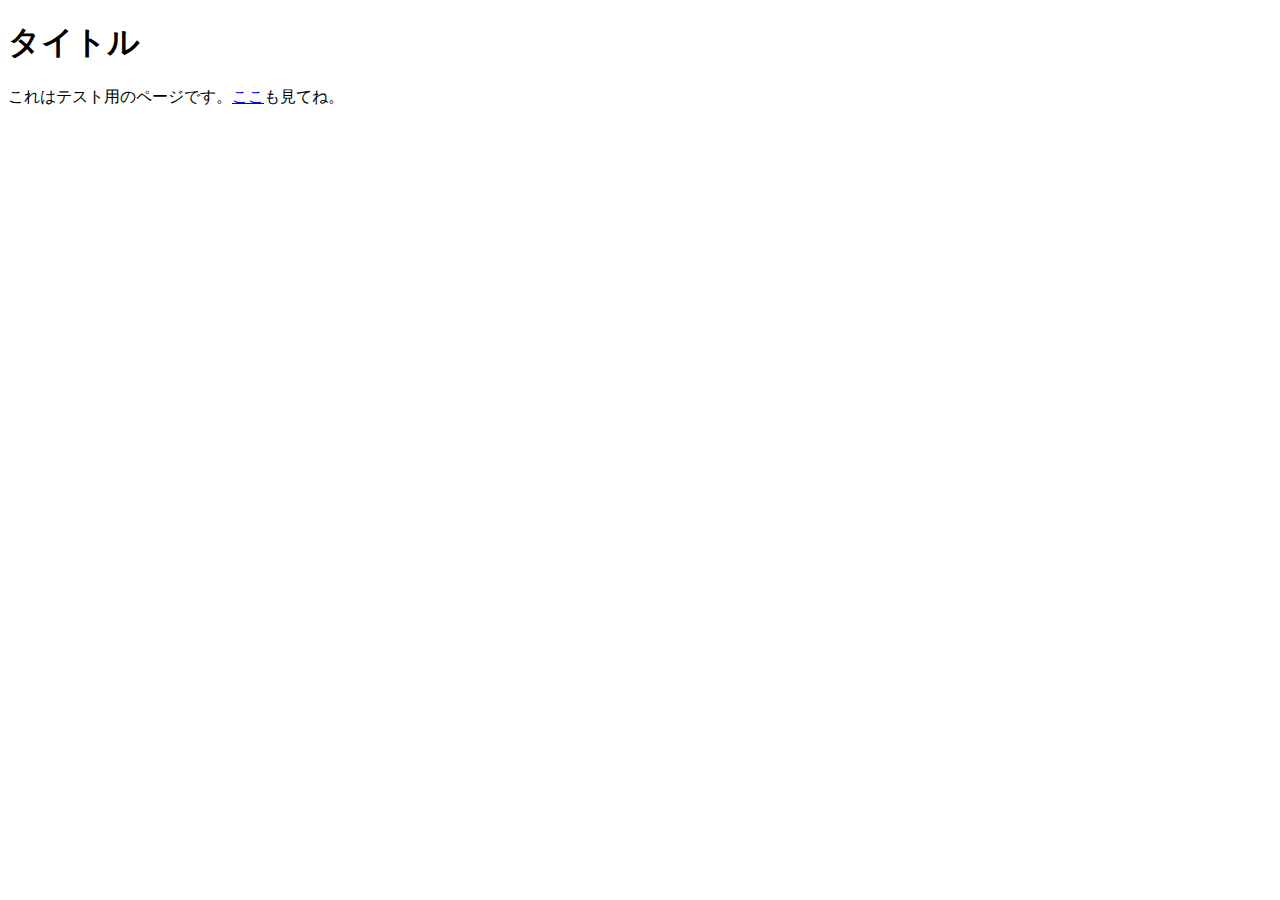
==== testhtml/index.html @ 576fb752 "Rename test.html to index.html" ====
<!DOCTYPE html>
<html>
  <head>
    <meta charset="utf-8">
    <title>テストページ</title>
    <link rel="stylesheet" href="css/home.css">
  </head>
  <body>
    <h1>タイトル</h1>      
    <p>これはテスト用のページです。<a href="https://kobukuro.com/" >ここ</a>も見てね。</p>
  </body>
</html>
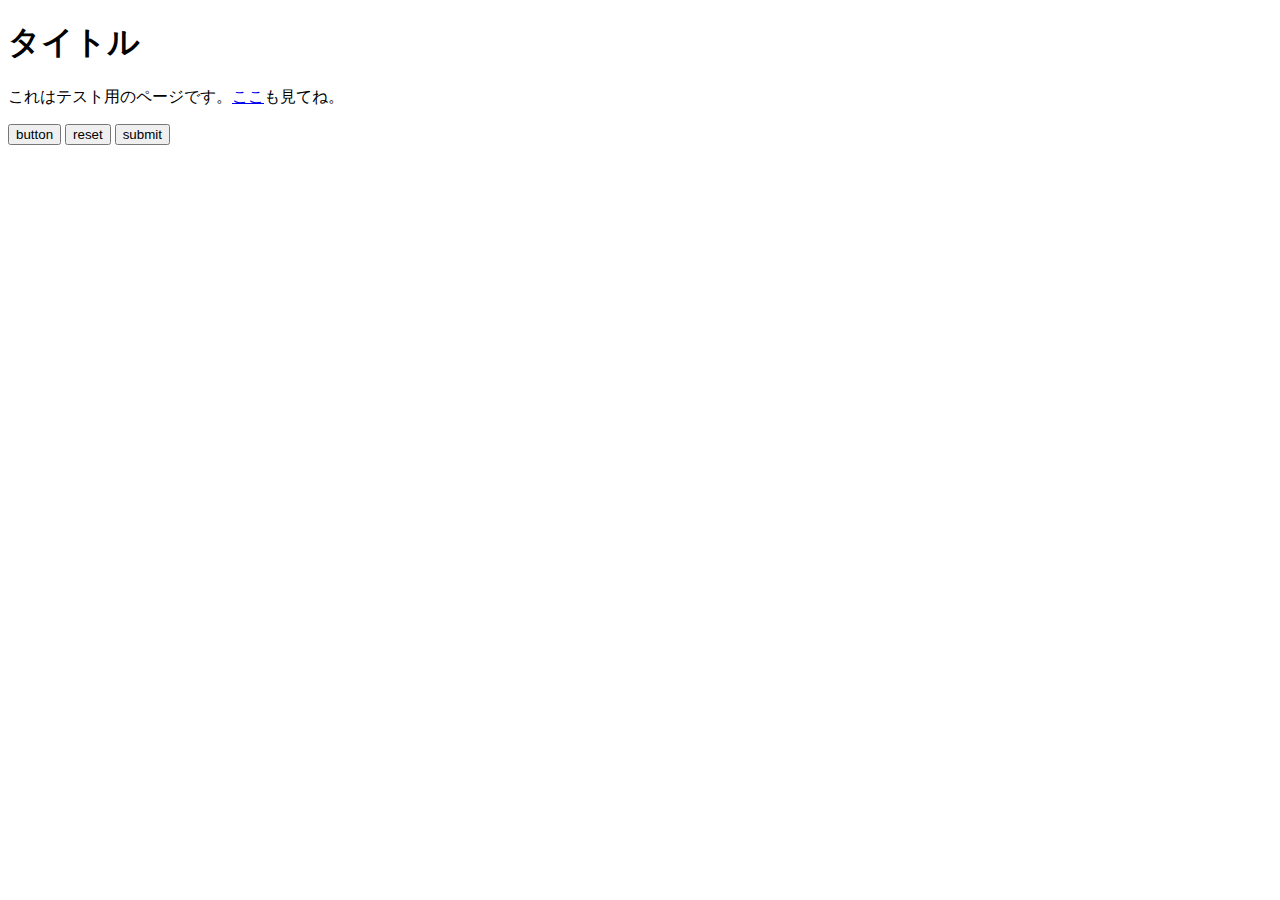
==== commit 44ebda4a: "Update index.html" ====
--- a/testhtml/index.html
+++ b/testhtml/index.html
@@ -7,6 +7,17 @@
   </head>
   <body>
     <h1>タイトル</h1>      
-    <p>これはテスト用のページです。<a href="https://kobukuro.com/" >ここ</a>も見てね。</p>
+    <p>
+      これはテスト用のページです。<a href="https://kobukuro.com/" >ここ</a>も見てね。
+    </p>
+    <button type="button" name="myButton1">
+	    button
+    </button>
+    <button type="reset" name="myButton2">
+      reset
+    </button>
+    <button type="submit" name="myButton3">
+  	  submit
+    </button>
   </body>
 </html>
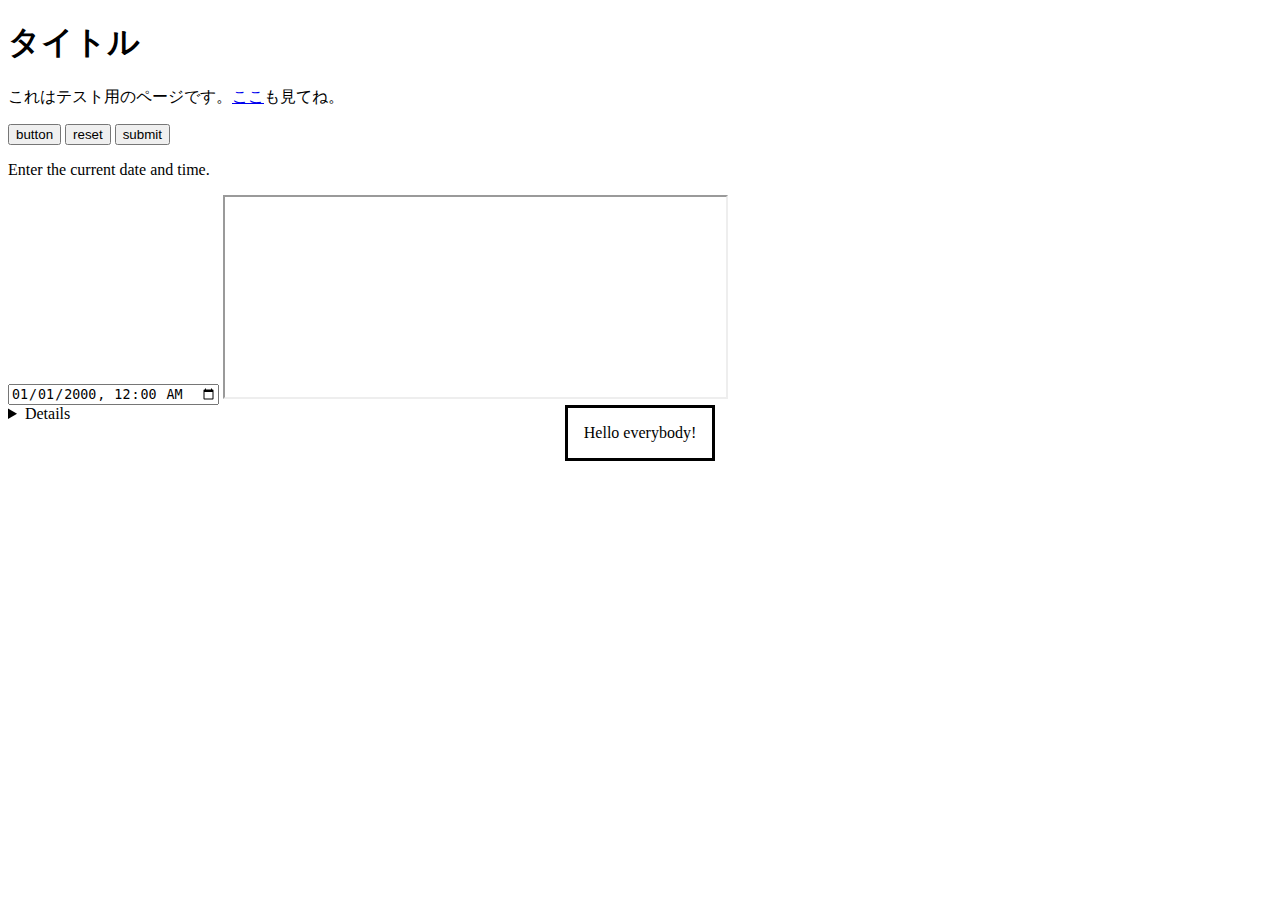
==== commit ce3bbd9a: "Update index.html" ====
--- a/testhtml/index.html
+++ b/testhtml/index.html
@@ -11,13 +11,25 @@
       これはテスト用のページです。<a href="https://kobukuro.com/" >ここ</a>も見てね。
     </p>
     <button type="button" name="myButton1">
-	    button
+      button
     </button>
     <button type="reset" name="myButton2">
       reset
     </button>
     <button type="submit" name="myButton3">
-  	  submit
+      submit
     </button>
+    <p>
+      Enter the current date and time.
+    </p>
+    <input type="datetime-local" name="dateinput" value="2000-01-01T00:00">
+    <iframe name="myIFrame" src="https://kobukuro.com" height="200" width="501"></iframe>
+    <dialog open>
+      Hello everybody!
+    </dialog>
+    <details>
+      <summary>Details</summary>
+      Something small enough to escape casual notice.
+    </details>
   </body>
 </html>
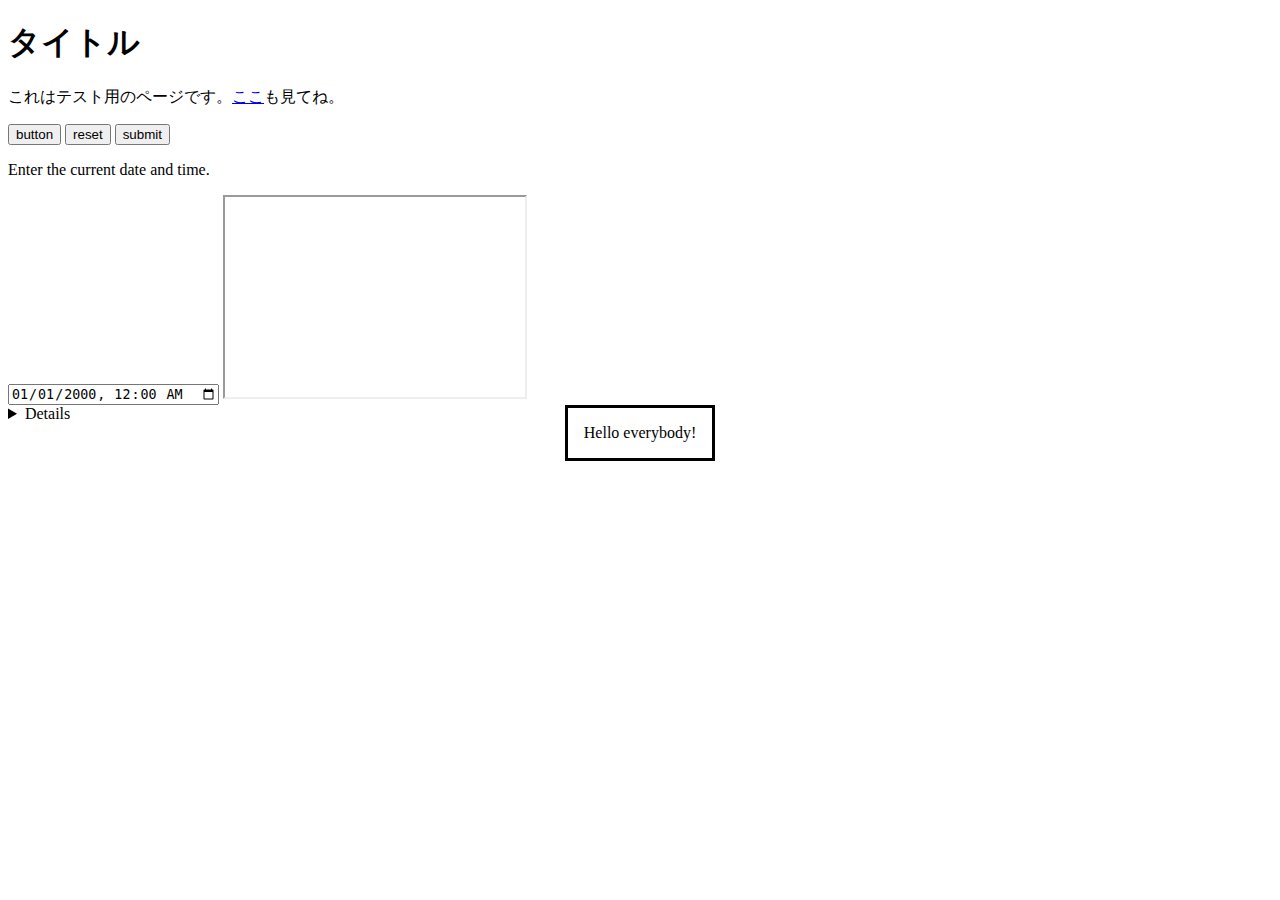
==== commit e917d3fc: "Update index.html" ====
--- a/testhtml/index.html
+++ b/testhtml/index.html
@@ -23,7 +23,7 @@
       Enter the current date and time.
     </p>
     <input type="datetime-local" name="dateinput" value="2000-01-01T00:00">
-    <iframe name="myIFrame" src="https://kobukuro.com" height="200" width="501"></iframe>
+    <iframe name="myIFrame" src="https://kobukuro.com" height="200" width="auto"></iframe>
     <dialog open>
       Hello everybody!
     </dialog>
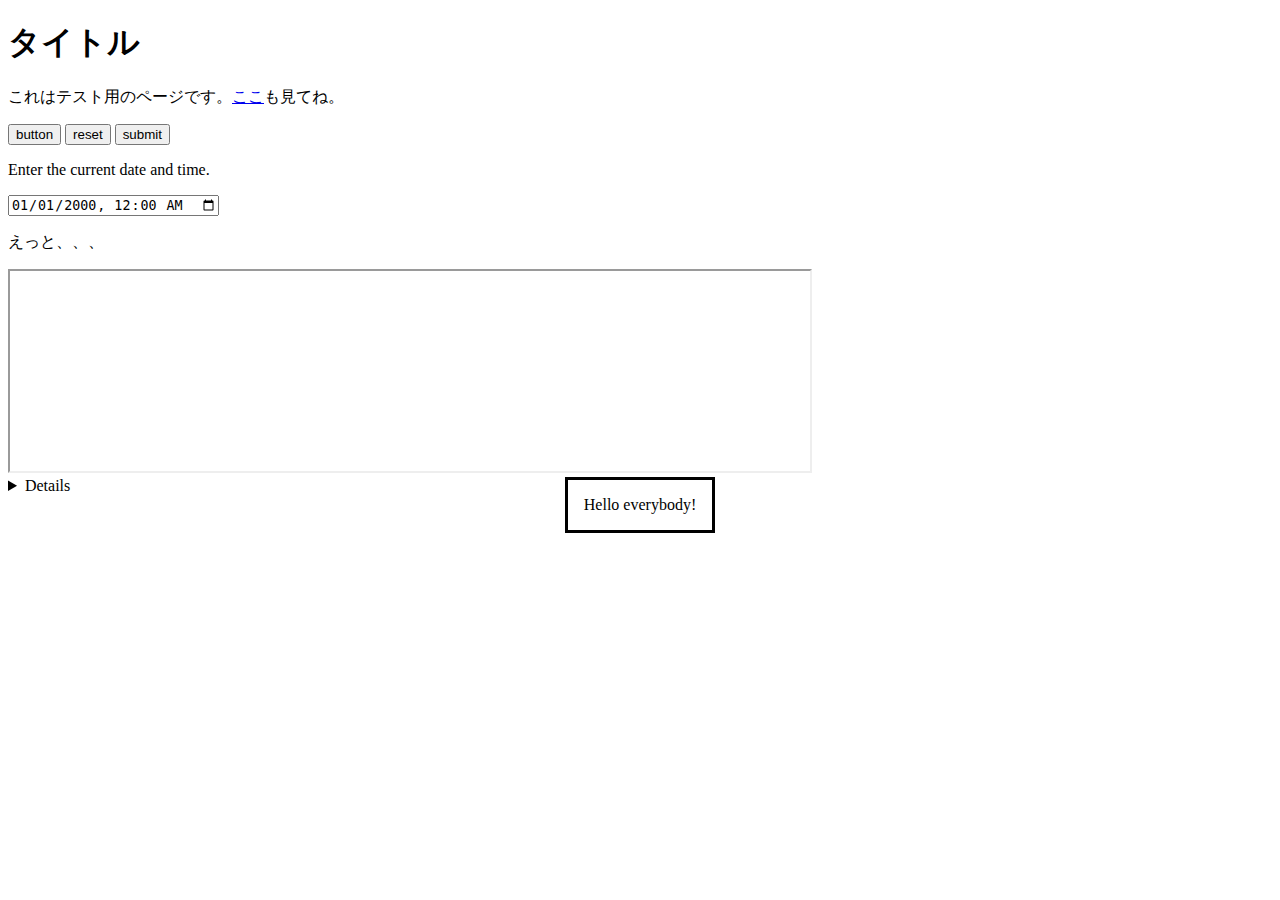
==== commit 859f2fd1: "Update index.html" ====
--- a/testhtml/index.html
+++ b/testhtml/index.html
@@ -23,7 +23,8 @@
       Enter the current date and time.
     </p>
     <input type="datetime-local" name="dateinput" value="2000-01-01T00:00">
-    <iframe name="myIFrame" src="https://kobukuro.com" height="200" width="auto"></iframe>
+    <p>えっと、、、<br></p>
+    <iframe name="myIFrame" src="https://kobukuro.com" height="200" width="800"></iframe>
     <dialog open>
       Hello everybody!
     </dialog>
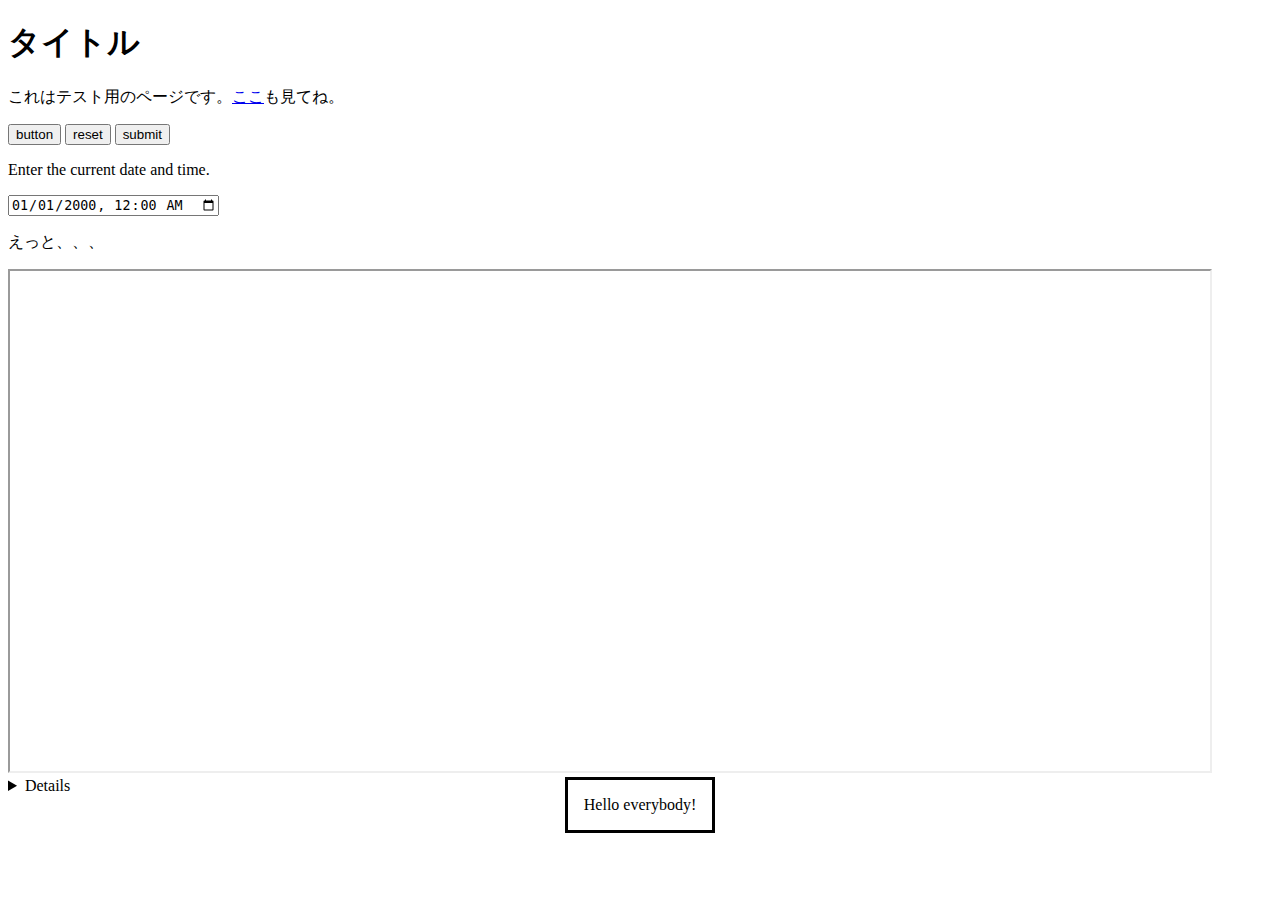
==== commit e00b15a7: "Update index.html" ====
--- a/testhtml/index.html
+++ b/testhtml/index.html
@@ -24,7 +24,7 @@
     </p>
     <input type="datetime-local" name="dateinput" value="2000-01-01T00:00">
     <p>えっと、、、<br></p>
-    <iframe name="myIFrame" src="https://kobukuro.com" height="200" width="800"></iframe>
+    <iframe name="myIFrame" src="https://kobukuro.com" height="500" width="1200"></iframe>
     <dialog open>
       Hello everybody!
     </dialog>
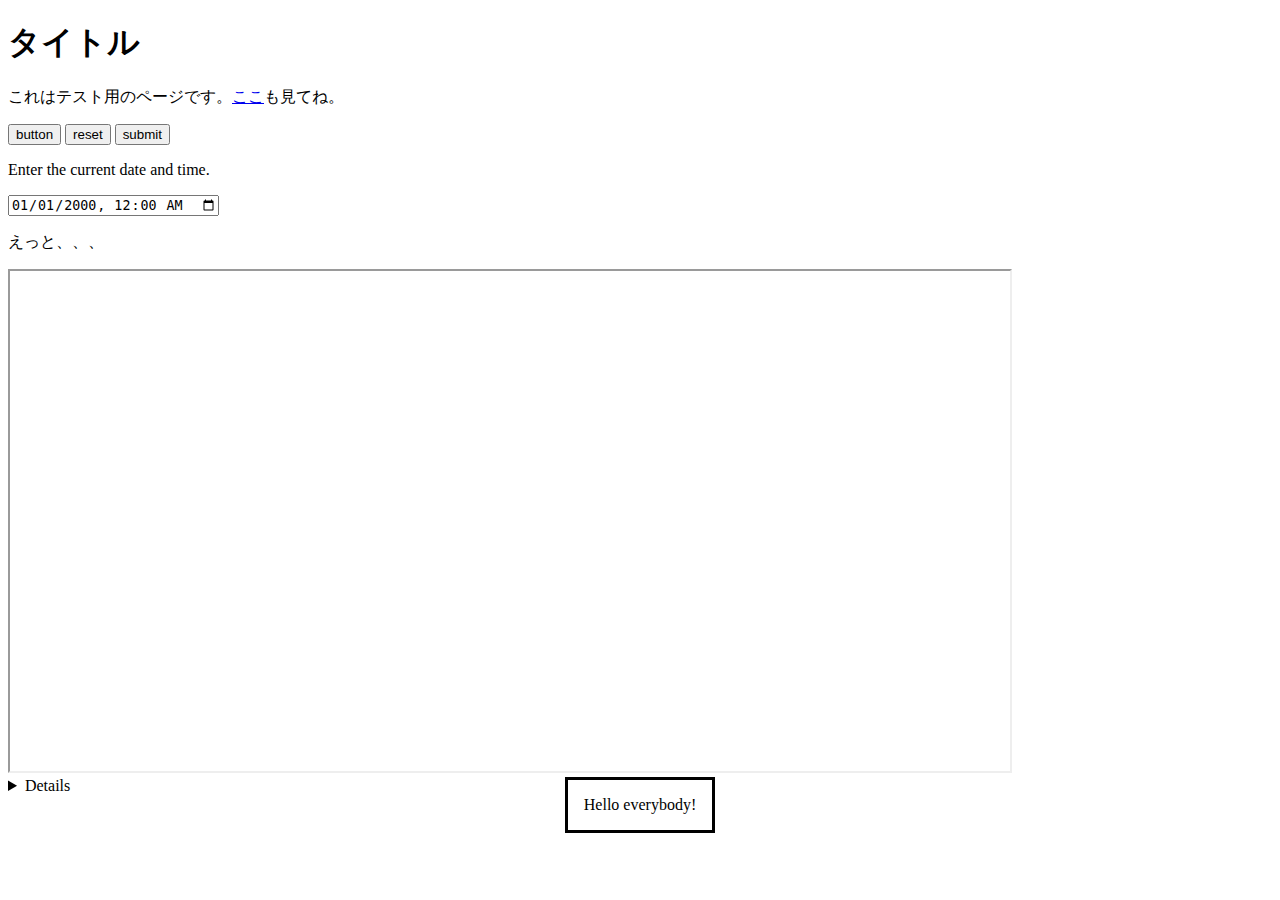
==== commit 9c2deda8: "Update index.html" ====
--- a/testhtml/index.html
+++ b/testhtml/index.html
@@ -24,7 +24,7 @@
     </p>
     <input type="datetime-local" name="dateinput" value="2000-01-01T00:00">
     <p>えっと、、、<br></p>
-    <iframe name="myIFrame" src="https://kobukuro.com" height="500" width="1200"></iframe>
+    <iframe name="myIFrame" src="https://kobukuro.com" height="500" width="1000"></iframe>
     <dialog open>
       Hello everybody!
     </dialog>
